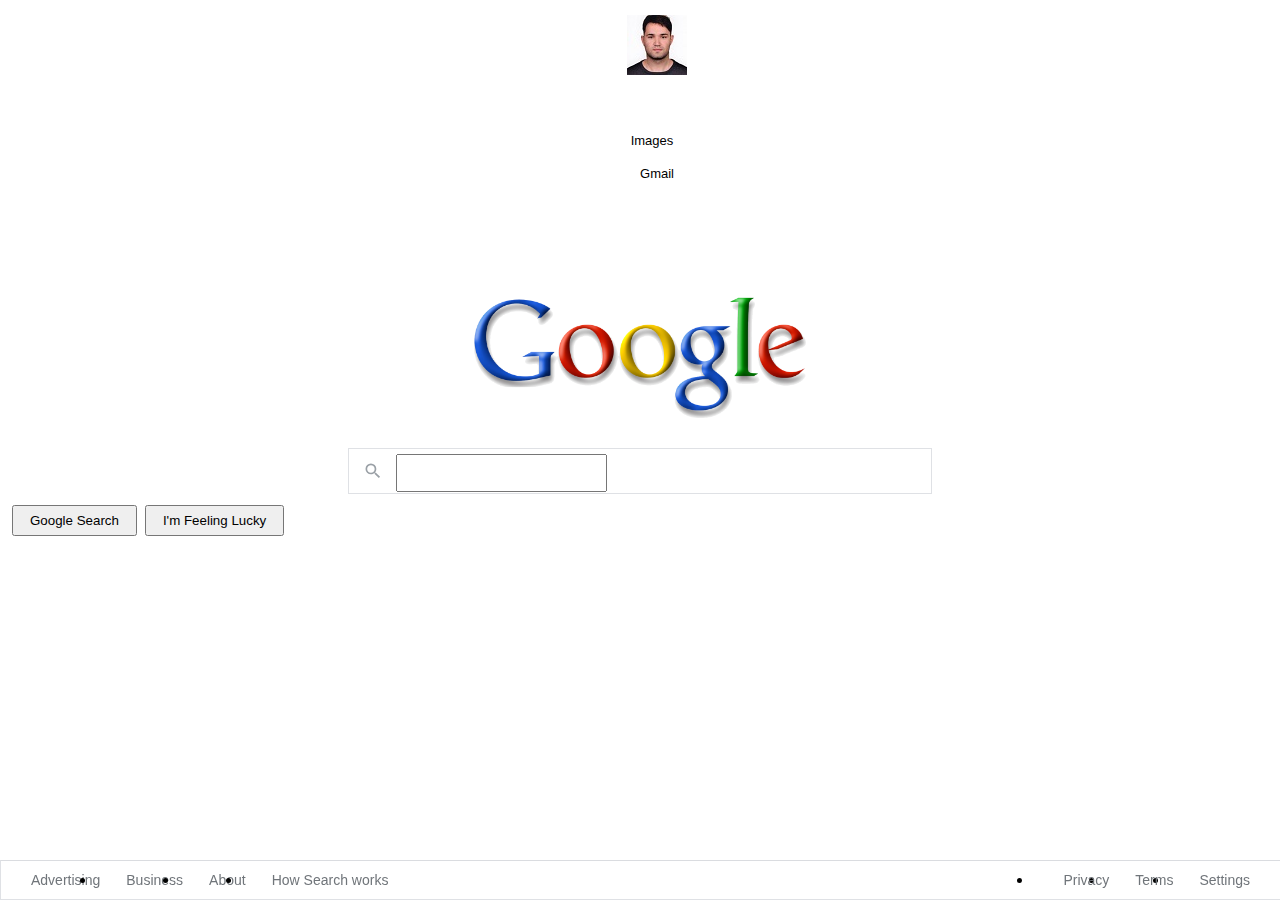
==== webGooglePage/index.html @ 179ea01d "webGooglePage eklendi" ====
<!DOCTYPE html>
<html lang="en">
  <head>
    <meta charset="UTF-8" />
    <meta name="viewport" content="width=device-width, initial-scale=1.0" />
    <link rel="stylesheet" href="style.css" />
    <title>Google</title>
  </head>
  <body>
    <div class="panel">
      <nav>
        <ul class="header">
          <li class="pic headerli">
            <a href="https://github.com/Neoakay005" target="_blank"
              ><img
                src="assets/profilfoto.jpg"
                alt=""
                style="margin-right: 1px;"
            /></a>
          </li>
			<li style="margin: 8px" class="headerli">
			  <a href="https://www.google.com.tr/intl/en/about/products?tab=wh">
				  
				  <img src="assets/appsbutton.svg" alt="" style="width: 16px; height: 16px; margin-right: 3px;">
			  </a>
          </li>
          <li style="margin: 8px; margin-left: -2px;" class="headerli">
            <a
              href="https://www.google.com.tr/imghp?hl=en&tab=wi&authuser=0&ogbl"
              >Images</a
            >
          </li>
          <li style="margin: 8px" class="headerli">
            <a href="https://mail.google.com/mail/?tab=wm&authuser=0&ogbl"
              >Gmail</a
            >
          </li>
        </ul>
      </nav>
      <div class="container">
        <img
          src="assets/googlefirstlogo.png"
          width="350px"
          alt=""
        />
      </div>
      <div class="search-area">
        <div class="search">
          <div class="search-img">
            <span>
              <svg
                focusable="false"
                xmlns="http://www.w3.org/2000/svg"
                viewBox="0 0 24 24"
              >
                <path
                  d="M15.5 14h-.79l-.28-.27A6.471 6.471 0 0 0 16 9.5 6.5 6.5 0 1 0 9.5 16c1.61 0 3.09-.59 4.23-1.57l.27.28v.79l5 4.99L20.49 19l-4.99-5zm-6 0C7.01 14 5 11.99 5 9.5S7.01 5 9.5 5 14 7.01 14 9.5 11.99 14 9.5 14z"
                ></path>
              </svg>
            </span>
          </div>
          <div class="input-enter">
            <div class="input-area">
              <input
                type="text"
                class="input"
                maxlength="2048"
                autofocus="true"
              />
            </div>
          </div>
        </div>
      </div>

      <div class="buttons">
        <a href=""
          ><button class="googlesearch">Google Search</button></a
        >
        <a href=""
          ><button class="feelinglucky">I'm Feeling Lucky</button></a
        >
      </div>
    </div>

    <nav>
      <ul class="footer">
        <li class="footerli">
          <a
            href="https://www.google.com/intl/en_tr/ads/?subid=ww-ww-et-g-awa-a-g_hpafoot1_1!o2&utm_source=google.com&utm_medium=referral&utm_campaign=google_hpafooter&fg=1"
            >Advertising</a
          >
        </li>
        <li class="footerli">
          <a
            href="https://www.google.com/services/?subid=ww-ww-et-g-awa-a-g_hpbfoot1_1!o2&utm_source=google.com&utm_medium=referral&utm_campaign=google_hpbfooter&fg=1"
            >Business</a
          >
        </li>
        <li class="footerli">
          <a
            href="https://about.google/?utm_source=google-TR&utm_medium=referral&utm_campaign=hp-footer&fg=1"
            >About</a
          >
        </li>
        <li class="footerli">
          <a href="https://google.com/search/howsearchworks/?fg=1"
            >How Search works</a
          >
        </li>

        <li class="footerli" style="float: right; margin-right: 35px">
          <a href="https://www.google.com/preferences?hl=en">Settings</a>
        </li>

        <li class="footerli" style="float: right">
          <a href="https://policies.google.com/terms?hl=en-TR&fg=1">Terms</a>
        </li>

        <li class="footerli" style="float: right">
          <a href="https://policies.google.com/privacy?hl=en-TR&fg=1">Privacy</a>
        </li>
      </ul>
    </nav>
  </body>
</html>
---- webGooglePage/style.css ----
/* CSS Document */

.header {
  list-style-type: none;
  margin: 10px;
  overflow: hidden;
  margin-right: 16px;
  font-family: arial,sans-serif;
  font-size: 13px;
}

.headerli a {
  display: block;
  color: black;
  text-align: center;
  padding: 5px 5px;
  text-decoration: none;
}

.headerli a:hover {
  text-decoration: underline;
}

.container {
  text-align: center;
  margin: 100px;
}

.search-area {
  background: #fff;
  display: flex;
  border: 1px solid #dfe1e5;
  box-shadow: none;
  z-index: 3;
  height: 44px;
  margin: 0 auto;
  margin-top: -77px;
  width: 582px;
}

.search-area:hover {
box-shadow: 0 2px 3px 0 rgba(0,0,0,0.24), 0 2px 5px 0 rgba(0,0,0,0.19);
}

.search {
  flex: 1;
  display: flex;
  padding: 5px 8px 0 16px;
  padding-left: 14px;
}

.search-img {
  display: flex;
  align-items: center;
  padding-right: 13px;
  margin-top: -5px;
}

.search-img span {
  color: #9aa0a6;
  height: 20px;
  width: 20px;
  margin-top: 0px;
  display: inline-block;
  fill: currentColor;
  line-height: 24px;
  position: relative;
}

.input-enter {
  display: flex;
  flex: 1;
  flex-wrap: wrap;
}

.input-area {
  color: transparent;
  flex: 100%;
  white-space: pre;
  font: 16px arial, sans-serif;
  line-height: 34px;
  height: 34px !important;
  display: block;
}

.input {
  margin: 0;
  padding: 0;
  color: rgba(0, 0, 0, 0.87);
  word-wrap: break-word;
  outline: none;
  display: flex;
  flex: 100%;
  margin-top: -68px;
  font: 16px arial, sans-serif;
  line-height: 34px;
  height: 34px !important;
  text-rendering: auto;
  letter-spacing: normal;
  word-spacing: normal;
  text-transform: none;
  text-indent: 0px;
  text-shadow: none;
  text-align: start;
  appearance: textfield;
  cursor: text;
}

.googlesearch {
  margin: 11px 4px;
  padding: 0 16px;
  line-height: 27px;
  min-width: 54px;
  text-align: center;
  cursor: pointer;
  user-select: none;
}

.feelinglucky {
  padding: 0 16px;
  line-height: 27px;
  min-width: 54px;
  text-align: center;
  cursor: pointer;
  user-select: none;
}

.footer {
  margin: 0;
  padding: 0;
  overflow: hidden;
  border: 1px solid #dfe1e5;
  border-top: 1px solid #dadce0;
  position: fixed;
  bottom: 0;
  width: 100%;
  margin-left: -8px;
  line-height: 10px;
}

.footerli {
  float: left;
}

.footerli a {
  display: block;
  color: #70757a;
  text-align: center;
  padding: 14px 16px;
  text-decoration: none;
  font-family: arial, sans-serif;
  font-size: 14px;
  margin-left: 14px;
  margin-right: -20px;
}

.footerli a:hover {
  text-decoration: underline;
}
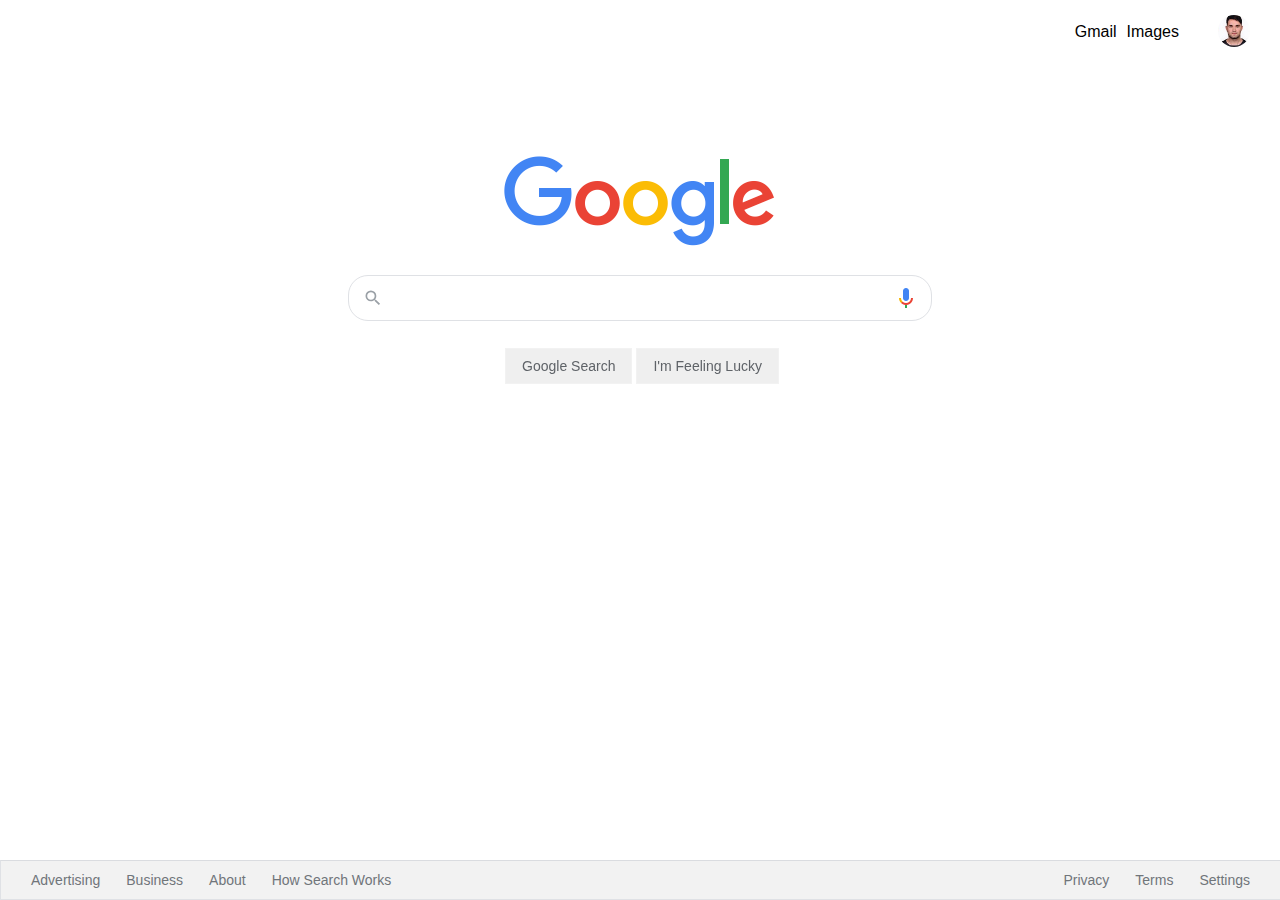
==== commit 3917b030: "google web page completed" ====
--- a/webGooglePage/index.html
+++ b/webGooglePage/index.html
@@ -1,125 +1,112 @@
 <!DOCTYPE html>
 <html lang="en">
-  <head>
-    <meta charset="UTF-8" />
-    <meta name="viewport" content="width=device-width, initial-scale=1.0" />
-    <link rel="stylesheet" href="style.css" />
+<head>
+    <meta charset="UTF-8">
+    <meta http-equiv="X-UA-Compatible" content="IE=edge">
+    <meta name="viewport" content="width=device-width, initial-scale=1.0">
+    <!--local link to CSS-->
+    <link rel="stylesheet" href="style.css">
     <title>Google</title>
-  </head>
-  <body>
+</head>
+<body>
     <div class="panel">
-      <nav>
-        <ul class="header">
-          <li class="pic headerli">
-            <a href="https://github.com/Neoakay005" target="_blank"
-              ><img
-                src="assets/profilfoto.jpg"
-                alt=""
-                style="margin-right: 1px;"
-            /></a>
-          </li>
-			<li style="margin: 8px" class="headerli">
-			  <a href="https://www.google.com.tr/intl/en/about/products?tab=wh">
-				  
-				  <img src="assets/appsbutton.svg" alt="" style="width: 16px; height: 16px; margin-right: 3px;">
-			  </a>
-          </li>
-          <li style="margin: 8px; margin-left: -2px;" class="headerli">
-            <a
-              href="https://www.google.com.tr/imghp?hl=en&tab=wi&authuser=0&ogbl"
-              >Images</a
-            >
-          </li>
-          <li style="margin: 8px" class="headerli">
-            <a href="https://mail.google.com/mail/?tab=wm&authuser=0&ogbl"
-              >Gmail</a
-            >
-          </li>
-        </ul>
-      </nav>
-      <div class="container">
-        <img
-          src="assets/googlefirstlogo.png"
-          width="350px"
-          alt=""
-        />
-      </div>
-      <div class="search-area">
-        <div class="search">
-          <div class="search-img">
-            <span>
-              <svg
-                focusable="false"
-                xmlns="http://www.w3.org/2000/svg"
-                viewBox="0 0 24 24"
-              >
-                <path
-                  d="M15.5 14h-.79l-.28-.27A6.471 6.471 0 0 0 16 9.5 6.5 6.5 0 1 0 9.5 16c1.61 0 3.09-.59 4.23-1.57l.27.28v.79l5 4.99L20.49 19l-4.99-5zm-6 0C7.01 14 5 11.99 5 9.5S7.01 5 9.5 5 14 7.01 14 9.5 11.99 14 9.5 14z"
-                ></path>
-              </svg>
-            </span>
-          </div>
-          <div class="input-enter">
-            <div class="input-area">
-              <input
-                type="text"
-                class="input"
-                maxlength="2048"
-                autofocus="true"
-              />
+        <nav>
+            <ul class="header">
+                <!--picture place-->
+                <li class="pic headerli">
+                    <a href="https://github.com/Neoakay005" target="_blank">
+                        <img class="profilpic" src="assets/profilfoto.jpg" alt="" style="margin-right: 1px;">
+                    </a>
+                </li>
+				
+                <!--appbutton-->
+                <li style="margin: 8px" class="headerli">
+                    <a href="https://www.google.com.tr/intl/en/about/products?tab=wh">
+                        <img src="assets/appsbutton.svg" alt="" style="width: 16px; height: 16px; margin-right: 3px;">
+                    </a>
+                </li>
+
+                <!--Images link-->
+                <li style="margin: 8px; margin-left: -2px;" class="headerli">
+                    <a href="https://www.google.com.tr/imghp?hl=en&tab=wi&authuser=0&ogbl">Images</a>
+                </li>
+
+                <!--Gmail link-->
+                <li style="margin: 8px" class="headerli">
+                    <a href="https://mail.google.com/mail/?tab=wm&authuser=0&ogbl">Gmail</a>
+                </li> 
+            </ul>
+        
+            <!--Google Logo-->
+            <div class="container">
+                <img src="assets/logo.png" alt="" width="272">
             </div>
-          </div>
-        </div>
-      </div>
 
-      <div class="buttons">
-        <a href=""
-          ><button class="googlesearch">Google Search</button></a
-        >
-        <a href=""
-          ><button class="feelinglucky">I'm Feeling Lucky</button></a
-        >
-      </div>
+            <!--Search Area-->
+            <div class="search-area">
+                <div class="search">
+                    <div class="search-img">
+                        <span>
+                            <svg focusable="false" xmlns="http://www.w3.org/2000/svg" viewBox="0 0 24 24">
+                              <path d="M15.5 14h-.79l-.28-.27A6.471 6.471 0 0 0 16 9.5 6.5 6.5 0 1 0 9.5 16c1.61 0 3.09-.59 4.23-1.57l.27.28v.79l5 4.99L20.49 19l-4.99-5zm-6 0C7.01 14 5 11.99 5 9.5S7.01 5 9.5 5 14 7.01 14 9.5 11.99 14 9.5 14z"></path>
+                            </svg>
+                        </span>
+                    </div>
+
+                    <div class="input-enter">
+                        <div class="input-area">
+                            <input type="text" class="input" maxlenght="2048" autofocus="true">
+                        </div>
+                    </div>
+                    <!-- Microphone / Span etiketi satır içi öğelerin gruplandırılması için kullanılır div ise blok düzeyi gruplarda kullanılır.  --> 
+                    <div>
+                        <span>
+                        <img id="voiceSearchButton" src="assets/voicelogo.png" alt="">
+                        </span>
+                    </div>
+                </div>
+            </div>
+            
+            <!--After search buttons-->
+            <div class="buttons">
+                <a href=""><button class="googlesearch">Google Search</button></a>
+                <a href=""><button class="feelinglucky">I'm Feeling Lucky</button></a>
+            </div>
+
+        </nav>
     </div>
 
-    <nav>
-      <ul class="footer">
-        <li class="footerli">
-          <a
-            href="https://www.google.com/intl/en_tr/ads/?subid=ww-ww-et-g-awa-a-g_hpafoot1_1!o2&utm_source=google.com&utm_medium=referral&utm_campaign=google_hpafooter&fg=1"
-            >Advertising</a
-          >
-        </li>
-        <li class="footerli">
-          <a
-            href="https://www.google.com/services/?subid=ww-ww-et-g-awa-a-g_hpbfoot1_1!o2&utm_source=google.com&utm_medium=referral&utm_campaign=google_hpbfooter&fg=1"
-            >Business</a
-          >
-        </li>
-        <li class="footerli">
-          <a
-            href="https://about.google/?utm_source=google-TR&utm_medium=referral&utm_campaign=hp-footer&fg=1"
-            >About</a
-          >
-        </li>
-        <li class="footerli">
-          <a href="https://google.com/search/howsearchworks/?fg=1"
-            >How Search works</a
-          >
-        </li>
+    <!--Footer-->
+    <footer>
+        <ul class="footer" style="list-style-type: none">
+            <li class="footerli">
+                <a href="https://www.google.com/intl/en_tr/ads/?subid=ww-ww-et-g-awa-a-g_hpafoot1_1!o2&utm_source=google.com&utm_medium=referral&utm_campaign=google_hpafooter&fg=1">Advertising</a>
+            </li>
 
-        <li class="footerli" style="float: right; margin-right: 35px">
-          <a href="https://www.google.com/preferences?hl=en">Settings</a>
-        </li>
+            <li class="footerli">
+                <a href="https://www.google.com/services/?subid=ww-ww-et-g-awa-a-g_hpbfoot1_1!o2&utm_source=google.com&utm_medium=referral&utm_campaign=google_hpbfooter&fg=1">Business</a>
+            </li>
 
-        <li class="footerli" style="float: right">
-          <a href="https://policies.google.com/terms?hl=en-TR&fg=1">Terms</a>
-        </li>
+            <li class="footerli">
+                <a href="https://about.google/?utm_source=google-TR&utm_medium=referral&utm_campaign=hp-footer&fg=1">About</a>
+            </li>
+            
+            <li class="footerli">
+                <a href="https://google.com/search/howsearchworks/?fg=1">How Search Works</a>
+            </li>
 
-        <li class="footerli" style="float: right">
-          <a href="https://policies.google.com/privacy?hl=en-TR&fg=1">Privacy</a>
-        </li>
-      </ul>
-    </nav>
-  </body>
+            <li class="footerli" style="float: right; margin-right: 35px">
+                <a href="https://www.google.com/preferences?hl=en">Settings</a>
+            </li>
+
+            <li class="footerli" style="float: right">
+                <a href="https://policies.google.com/terms?hl=en-TR&fg=1">Terms</a>
+            </li>
+            
+            <li class="footerli" style="float: right">
+                <a href="https://policies.google.com/privacy?hl=en-TR&fg=1">Privacy</a>
+            </li>
+        </ul>
+    </footer>
+</body>
 </html>--- a/webGooglePage/style.css
+++ b/webGooglePage/style.css
@@ -1,159 +1,195 @@
 /* CSS Document */
 
 .header {
-  list-style-type: none;
-  margin: 10px;
-  overflow: hidden;
-  margin-right: 16px;
-  font-family: arial,sans-serif;
-  font-size: 13px;
+	list-style-type: none;
+  	margin: 10px;
+  	overflow: hidden;
+ 	margin-right: 16px;
+  	font-family: arial,sans-serif;
+  	
 }
 
+.profilpic {
+	border-radius: 50%;
+	width: 32px;
+}
+
+#voiceSearchButton {
+	display: flex;
+	height: 24px;
+	margin: 5px;
+	position: relative; /* Bir nesneye position:relative; dediğimizde nesne gene normal akış içerisinde olmaya devam eder ancak top, right, bottom ve left özelliklerini kullanma fırsatı verir. */
+	cursor: pointer; /* imlec ilgili elementin üzerinde el işareti oluşturur.*/
+  }
+
 .headerli a {
-  display: block;
-  color: black;
-  text-align: center;
-  padding: 5px 5px;
-  text-decoration: none;
+  	display: block;
+  	color: black;
+  	text-align: center;
+  	padding: 5px 5px;
+  	text-decoration: none;
+	float: right;
 }
 
 .headerli a:hover {
-  text-decoration: underline;
+  	text-decoration: underline;
 }
 
 .container {
-  text-align: center;
-  margin: 100px;
+  	text-align: center;
+  	margin: 100px;
 }
 
 .search-area {
-  background: #fff;
-  display: flex;
-  border: 1px solid #dfe1e5;
-  box-shadow: none;
-  z-index: 3;
-  height: 44px;
-  margin: 0 auto;
-  margin-top: -77px;
-  width: 582px;
+  	background: #fff;
+  	display: flex;
+  	border: 1px solid #dfe1e5;
+  	box-shadow: none;
+  	z-index: 3;
+  	height: 44px;
+  	margin: 0 auto;
+  	margin-top: -77px;
+  	width: 582px;
+	border-radius: 20px;
 }
 
 .search-area:hover {
-box-shadow: 0 2px 3px 0 rgba(0,0,0,0.24), 0 2px 5px 0 rgba(0,0,0,0.19);
+	box-shadow: 0 2px 3px 0 rgba(0,0,0,0.24), 0 2px 5px 0 rgba(0,0,0,0.19);
 }
 
 .search {
-  flex: 1;
-  display: flex;
-  padding: 5px 8px 0 16px;
-  padding-left: 14px;
+  	flex: 1;
+  	display: flex;
+  	padding: 5px 8px 0 16px;
+  	padding-left: 14px;
 }
 
 .search-img {
-  display: flex;
-  align-items: center;
-  padding-right: 13px;
-  margin-top: -5px;
+  	display: flex;
+  	align-items: center;
+  	padding-right: 13px;
+  	margin-top: -5px;
 }
 
 .search-img span {
-  color: #9aa0a6;
-  height: 20px;
-  width: 20px;
-  margin-top: 0px;
-  display: inline-block;
-  fill: currentColor;
-  line-height: 24px;
-  position: relative;
+	color: #9aa0a6;
+	height: 20px;
+	width: 20px;
+	margin-top: 0px;
+	display: inline-block;
+	fill: currentColor;
+	line-height: 24px;
+	position: relative;
 }
 
 .input-enter {
-  display: flex;
-  flex: 1;
-  flex-wrap: wrap;
+  	display: flex;
+  	flex: 1; /*tüm esnek ögelerin aynı uzunlukta olmasına izin verir*/
+  	flex-wrap: wrap; /*esnek ogeleri birden fazla satırda soldan saga sıralar*/
 }
 
 .input-area {
-  color: transparent;
-  flex: 100%;
-  white-space: pre;
-  font: 16px arial, sans-serif;
-  line-height: 34px;
-  height: 34px !important;
-  display: block;
+  	color: transparent;
+  	flex: 100%;
+  	white-space: pre;
+  	font: 16px arial, sans-serif;
+  	line-height: 34px;
+  	height: 34px !important;
+  	display: block;
 }
 
 .input {
-  margin: 0;
-  padding: 0;
-  color: rgba(0, 0, 0, 0.87);
-  word-wrap: break-word;
-  outline: none;
-  display: flex;
-  flex: 100%;
-  margin-top: -68px;
-  font: 16px arial, sans-serif;
-  line-height: 34px;
-  height: 34px !important;
-  text-rendering: auto;
-  letter-spacing: normal;
-  word-spacing: normal;
-  text-transform: none;
-  text-indent: 0px;
-  text-shadow: none;
-  text-align: start;
-  appearance: textfield;
-  cursor: text;
+  	margin: 0;
+ 	padding: 0;
+  	color: rgba(0, 0, 0, 0.87);
+  	word-wrap: break-word;
+  	outline: none;
+  	display: flex;
+  	flex: 100%;
+  	margin-top: -68px;
+  	font: 16px arial, sans-serif;
+  	line-height: 34px;
+  	height: 34px !important;
+  	text-rendering: auto;
+  	letter-spacing: normal;
+  	word-spacing: normal;
+  	text-transform: none;
+  	text-indent: 0px;
+  	text-shadow: none;
+  	text-align: start;
+  	appearance: textfield;
+  	cursor: text;
+	width: 450px; /* Genişlik 450px yapıldı. */
+	border: none; /* Çerçeve silindi */
+	
+}
+.buttons{
+  	display: flex; /* CSS3 ile birlikte gelen flex sayfa içindeki elemanların kolayca yerleştirilmesi için kullanılır. */
+	margin-top: 16px;
+	justify-content: center; /*Flex özelliğine sahip olan bir kapsayıcının yatay eksende nasıl hizalanacağını ayarlar. Objeler başta mı, ortada mı, sonda mı, aralıklı mı dizileceğine karar vermemizi sağlar. Biz center dediğimiz için ortada hizaladı.*/
+	align-items: center; /*Bu özellik ise justify-content‘in yatay eksende yaptığı şeyleri dikey eksende yapmaya yarar. */
 }
 
 .googlesearch {
-  margin: 11px 4px;
-  padding: 0 16px;
-  line-height: 27px;
-  min-width: 54px;
-  text-align: center;
-  cursor: pointer;
-  user-select: none;
-}
+	margin: 11px 4px;
+	padding: 0 16px;
+	line-height: 27px;
+	min-width: 54px;
+	text-align: center;
+	cursor: pointer;
+	user-select: none;
+	border: 1px solid  #f2f2f2;  /* solid burda düz kenarlık anlamına gelir, mesela dotted yazsaydık solid yerine, kenarlık noktalı olurdu. */
+	font-family: Arial, Helvetica, sans-seri, ;
+	font-size: 14px;
+	color: #5f6368; 
+	height: 36px;
+  }
 
 .feelinglucky {
-  padding: 0 16px;
-  line-height: 27px;
-  min-width: 54px;
-  text-align: center;
-  cursor: pointer;
-  user-select: none;
+  	padding: 0 16px;
+  	line-height: 27px;
+  	min-width: 54px;
+  	text-align: center;
+  	cursor: pointer;
+  	user-select: none;
+	border: 1px solid  #f2f2f2;
+	font-family: Arial, Helvetica, sans-seri, ;
+	font-size: 14px;
+	color: #5f6368; 
+	height: 36px;
 }
 
 .footer {
-  margin: 0;
-  padding: 0;
-  overflow: hidden;
-  border: 1px solid #dfe1e5;
-  border-top: 1px solid #dadce0;
-  position: fixed;
-  bottom: 0;
-  width: 100%;
-  margin-left: -8px;
-  line-height: 10px;
+  	margin: 0;
+  	padding: 0;
+  	overflow: hidden;
+  	border: 1px solid #dfe1e5;
+  	border-top: 1px solid #dadce0;
+  	position: fixed;
+  	bottom: 0;
+  	width: 100%;
+  	margin-left: -8px;
+  	line-height: 10px;
+	background-color:  #f2f2f2;
+  	list-style-type: none; /* Bullet pointleri yok etmek için kullaıldı. */
 }
 
 .footerli {
-  float: left;
+  	float: left;
 }
 
 .footerli a {
-  display: block;
-  color: #70757a;
-  text-align: center;
-  padding: 14px 16px;
-  text-decoration: none;
-  font-family: arial, sans-serif;
-  font-size: 14px;
-  margin-left: 14px;
-  margin-right: -20px;
+  	display: block;
+  	color: #70757a;
+ 	text-align: center;
+  	padding: 14px 16px;
+  	text-decoration: none;
+  	font-family: arial, sans-serif;
+  	font-size: 14px;
+  	margin-left: 14px;
+  	margin-right: -20px;
 }
 
 .footerli a:hover {
-  text-decoration: underline;
+	text-decoration: underline;
 }